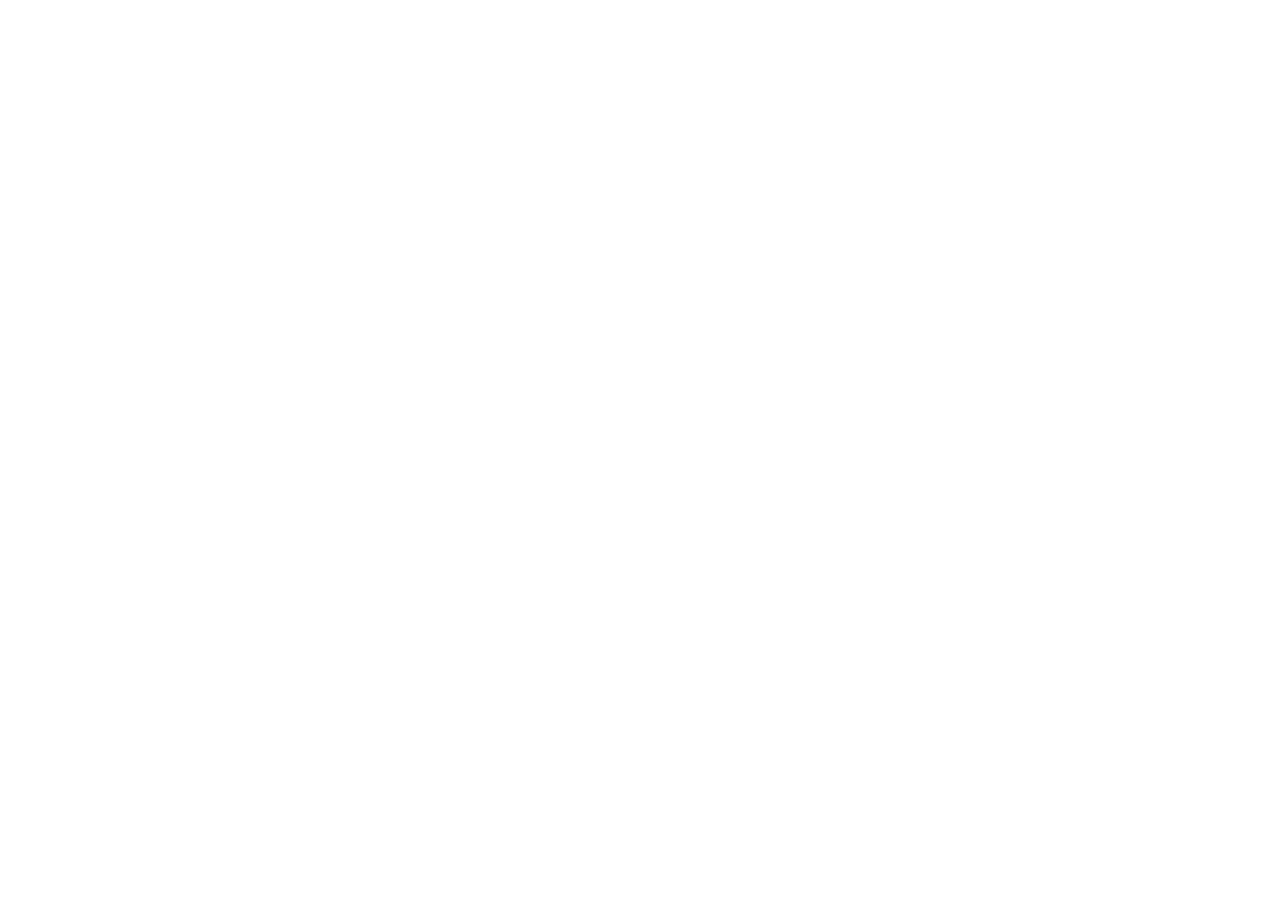
==== img/index.html @ fb5ca38c "Update index.html" ====
<html>
  <head>
    <title>Vanillyn's Images</title>
    <link rel="stylesheet" href="../w3.css">
  </head>
  <body class="w3-white w3-center">
    <script>
      (async () => {
        const response = await fetch('https://api.github.com/repos/vanillyn/vanillyn.github.io/contents/img');
        const data = await response.json();
        let htmlString = '<ul>';
        
        for (let file of data) {
          htmlString += `<li><a href="${file.path}">${file.name}</a></li>`;
        }

        htmlString += '</ul>';
        document.getElementsByTagName('body')[0].innerHTML = htmlString;
      })()
    </script>
  <body>
</html>
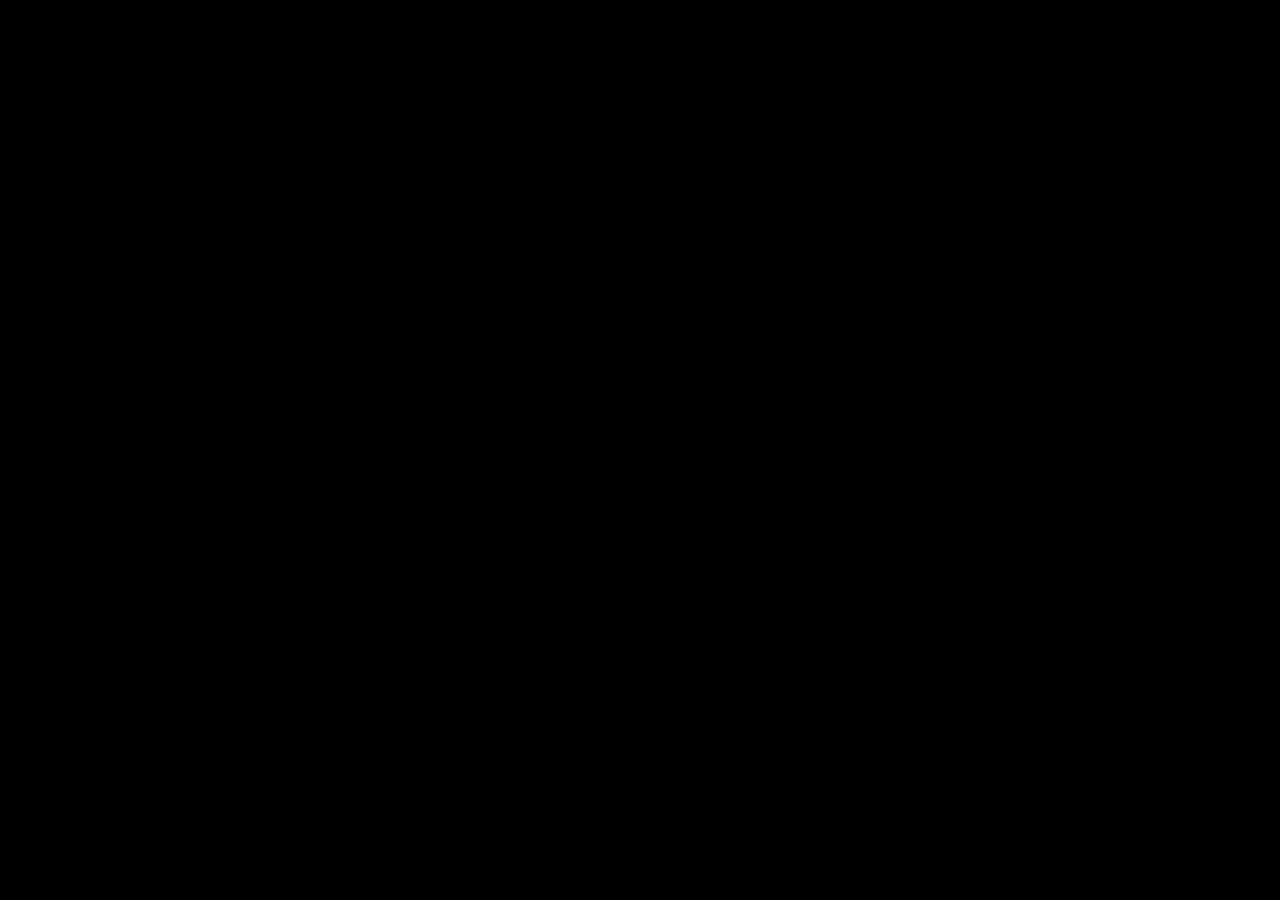
==== commit 2a5bcdde: "Update index.html" ====
--- a/img/index.html
+++ b/img/index.html
@@ -3,7 +3,7 @@
     <title>Vanillyn's Images</title>
     <link rel="stylesheet" href="../w3.css">
   </head>
-  <body class="w3-white w3-center">
+  <body class="w3-black w3-center">
     <script>
       (async () => {
         const response = await fetch('https://api.github.com/repos/vanillyn/vanillyn.github.io/contents/img');
@@ -11,7 +11,7 @@
         let htmlString = '<ul>';
         
         for (let file of data) {
-          htmlString += `<li><a href="${file.path}">${file.name}</a></li>`;
+          htmlString += `<li><a href="${file.path}" style="text-decoration: none;" class="w3-button w3-red">${file.name}</a></li>`;
         }
 
         htmlString += '</ul>';
